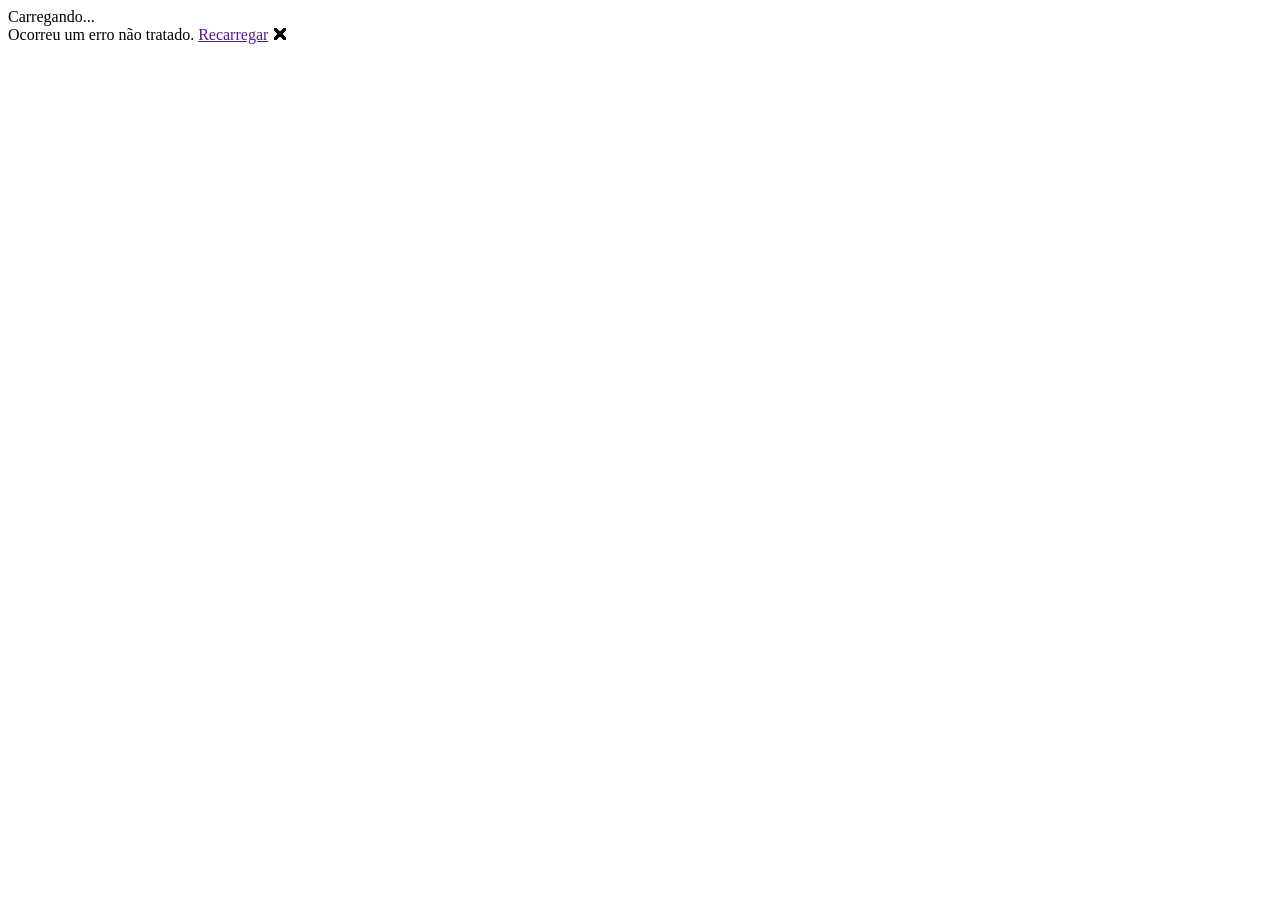
==== PurchasingCalculator.App/wwwroot/index.html @ b9d57278 "Adicionar arquivos de projeto." ====
<!DOCTYPE html>
<html lang="pt-br">

<head>
    <meta charset="utf-8" />
    <meta name="viewport"
        content="width=device-width, initial-scale=1.0, maximum-scale=1.0, user-scalable=no, viewport-fit=cover" />
    <title>Calculadora de Compras</title>
    <base href="/" />
    <link rel="stylesheet" href="css/app.css" />
    <link rel="stylesheet" href="PurchasingCalculator.Web.styles.css" />
    <link rel="stylesheet" href="https://fonts.googleapis.com/css?family=Roboto:300,400,500,700&display=swap" />
    <link rel="stylesheet" href="_content/MudBlazor/MudBlazor.min.css" />
    <link rel="stylesheet" href="_content/PurchasingCalculator.SharedUI/css/app.css" />

    <script defer src="_framework/blazor.webview.js" autostart="false"></script>
    <script defer src="_content/MudBlazor/MudBlazor.min.js"></script>
</head>

<body>

    <div class="status-bar-safe-area"></div>

    <div id="app">Carregando...</div>

    <div id="blazor-error-ui">
        Ocorreu um erro não tratado.
        <a href="" class="reload">Recarregar</a>
        <a class="dismiss">🗙</a>
    </div>

</body>

</html>
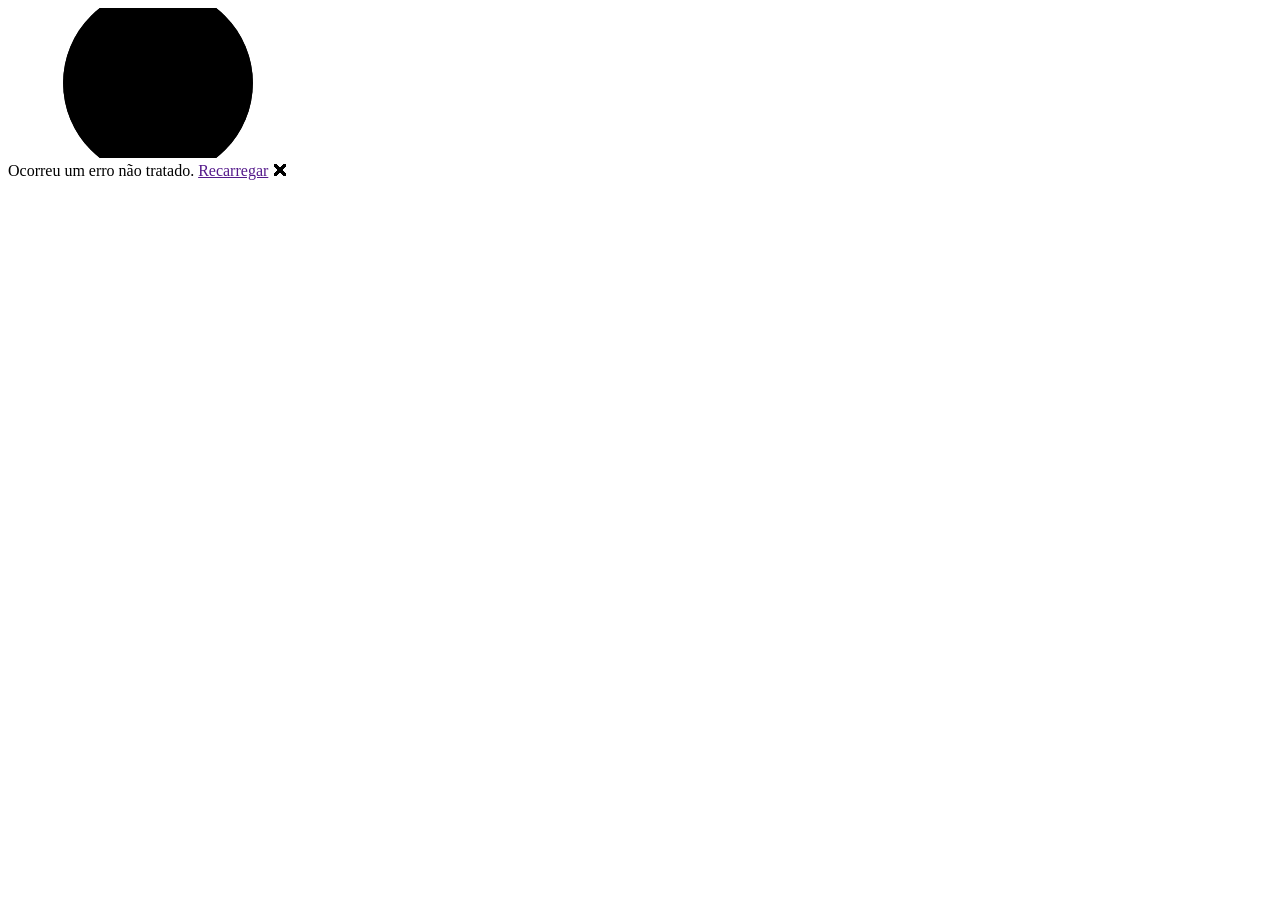
==== commit 6a8fdc03: "feat: Adicionado tela de carregamento" ====
--- a/PurchasingCalculator.App/wwwroot/index.html
+++ b/PurchasingCalculator.App/wwwroot/index.html
@@ -21,7 +21,13 @@
 
     <div class="status-bar-safe-area"></div>
 
-    <div id="app">Carregando...</div>
+    <div id="app">
+        <svg class="loading-progress">
+            <circle r="40%" cx="50%" cy="50%" />
+            <circle r="40%" cx="50%" cy="50%" />
+        </svg>
+        <div class="loading-progress-text"></div>
+    </div>
 
     <div id="blazor-error-ui">
         Ocorreu um erro não tratado.
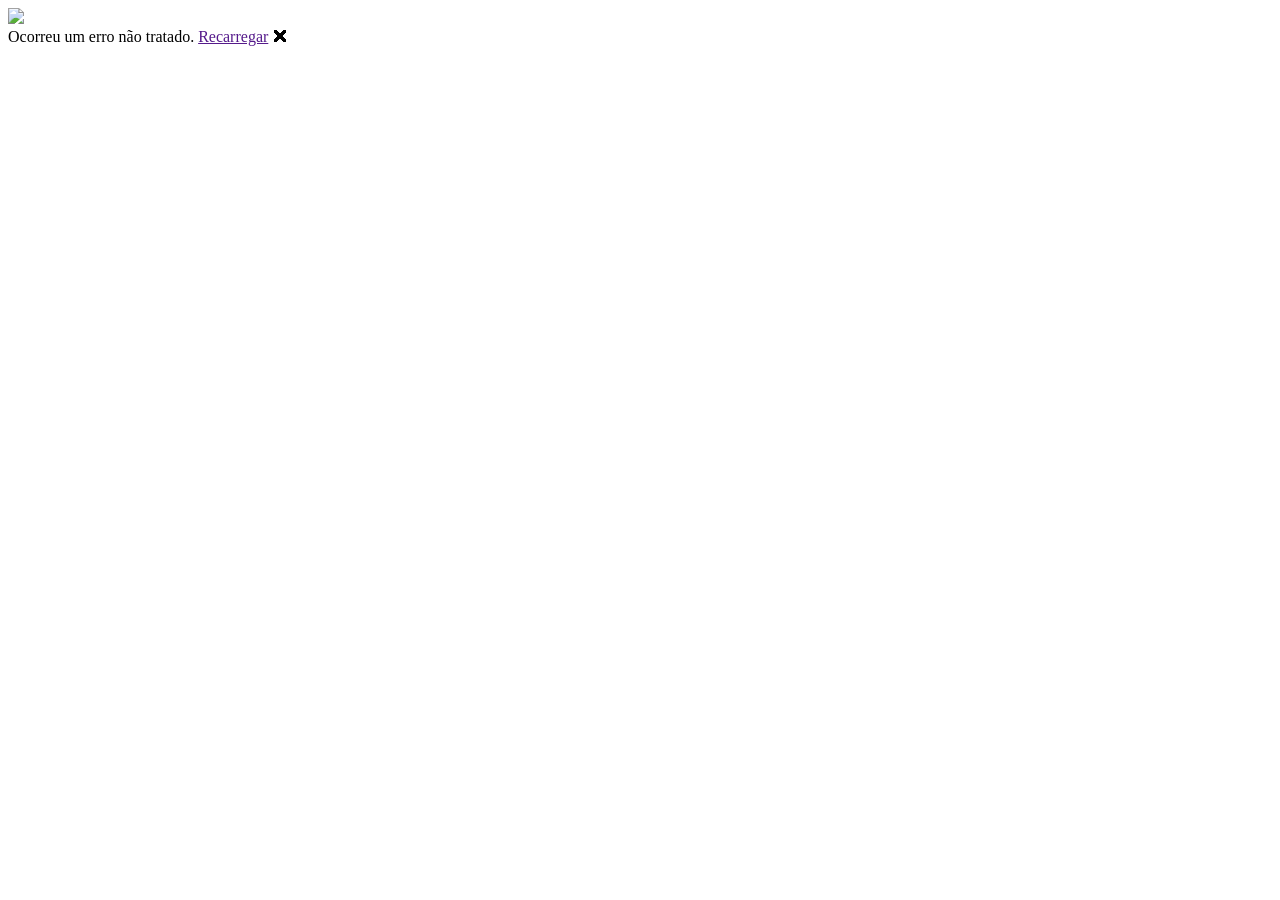
==== commit 977660a1: "feat: trocado logo e cores de carregamento" ====
--- a/PurchasingCalculator.App/wwwroot/index.html
+++ b/PurchasingCalculator.App/wwwroot/index.html
@@ -22,11 +22,10 @@
     <div class="status-bar-safe-area"></div>
 
     <div id="app">
-        <svg class="loading-progress">
-            <circle r="40%" cx="50%" cy="50%" />
-            <circle r="40%" cx="50%" cy="50%" />
-        </svg>
-        <div class="loading-progress-text"></div>
+        <div id="loading-container">
+            <img id="loading-logo" src="_content/PurchasingCalculator.SharedUI/images/PurchasingCalculatorLogo.svg" />
+            <div class="loading-progress-text"></div>
+        </div>
     </div>
 
     <div id="blazor-error-ui">
